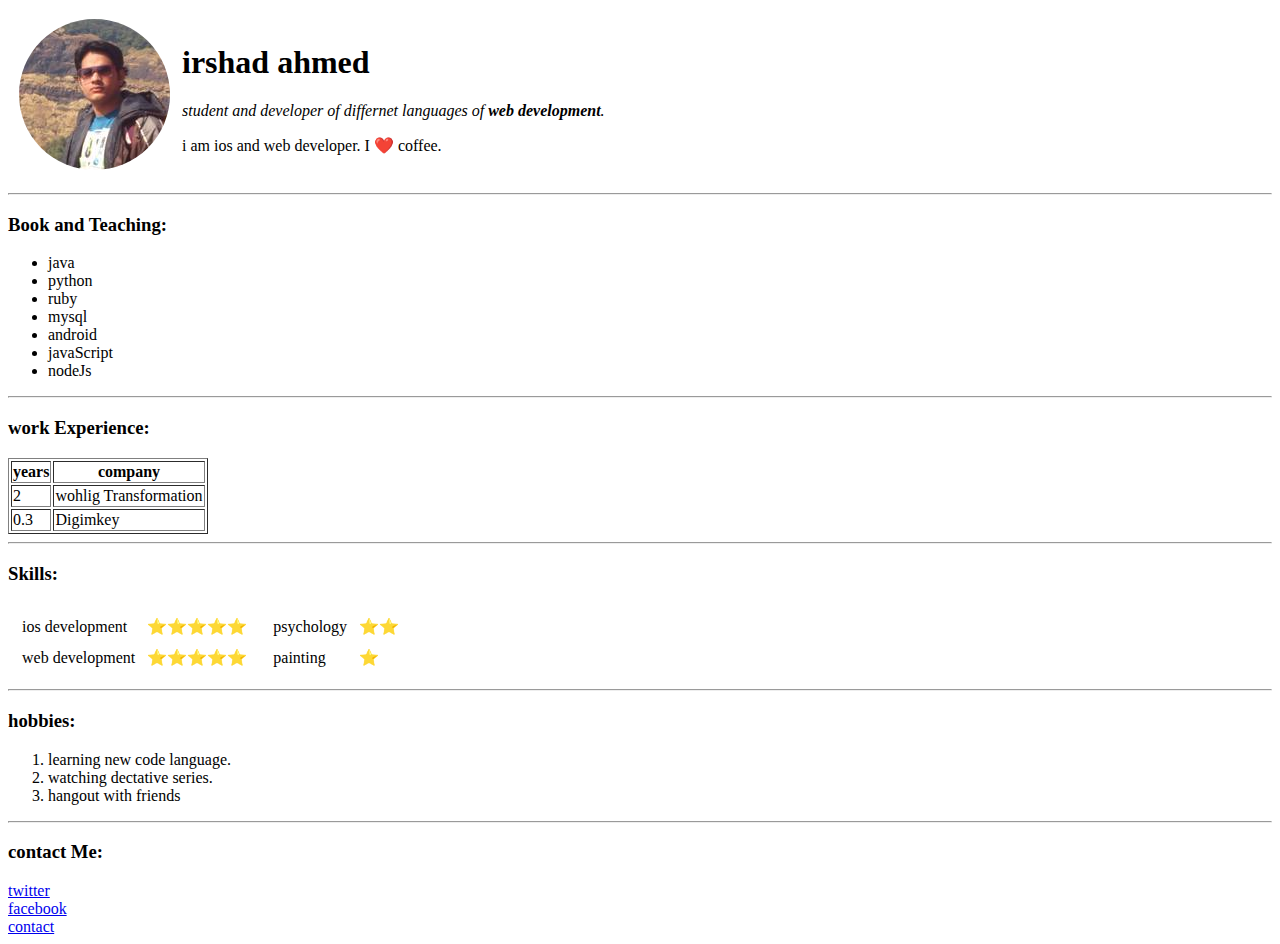
==== index.html @ a925f1db "publish website L27" ====
<!DOCTYPE html>

<head>
  <meta charset="utf-8">
  <title>helloWorld</title>
</head>

<body>
  <table cellspacing=10>
    <tr>
      <td><img src="iamges/irshad.png" alt="irshad profile picture"></td>
      <td>
        <h1>irshad ahmed</h1>
        <p><em>student and developer of differnet languages of <strong>web development</strong>.</em></p>
        <p>i am ios and web developer. I ❤️ coffee.</p>
      </td>
    </tr>
  </table>
  <hr>
  <h3>Book and Teaching:</h3>
  <ul>
    <li>java</li>
    <li>python</li>
    <li>ruby</li>
    <li>mysql</li>
    <li>android</li>
    <li>javaScript</li>
    <li>nodeJs</li>
  </ul>
  <hr>
  <h3>work Experience:</h3>
  <table border="1">
    <tr>
      <th>years</th>
      <th>company</th>
    </tr>
    <tr>
      <td>2</td>
      <td>wohlig Transformation</td>
    </tr>
    <tr>
      <td>0.3</td>
      <td>Digimkey</td>
    </tr>
  </table>
  <hr>
  <h3>Skills:</h3>
  <table>
    <tr>
      <td>
        <table cellspacing="10">
          <tr>
            <td>ios development</td>
            <td>⭐⭐⭐⭐⭐</td>
          </tr>
          <tr>
            <td>web development</td>
            <td>⭐⭐⭐⭐⭐</td>
          </tr>
        </table>
      </td>
      <td>
        <table cellspacing="10">
          <tr>
            <td> psychology</td>
            <td>⭐⭐</td>
          </tr>
          <tr>
            <td>painting</td>
            <td>⭐</td>
          </tr>
        </table>
      </td>
    </tr>
  </table>
  <hr>
  <h3>hobbies:</h3>
  <ol>
    <li>learning new code language.</li>
    <li>watching dectative series.</li>
    <li>hangout with friends</li>
  </ol>
  <hr>
  <h3>contact Me:</h3>
  <a href="https://twitter.com/irshadkhan248">twitter</a><br>
  <a href="https://www.facebook.com/irshad.ahmed.75685?ref=bookmarks">facebook</a><br>
  <a href="contactDetails.html">contact</a>
</body>

</html>
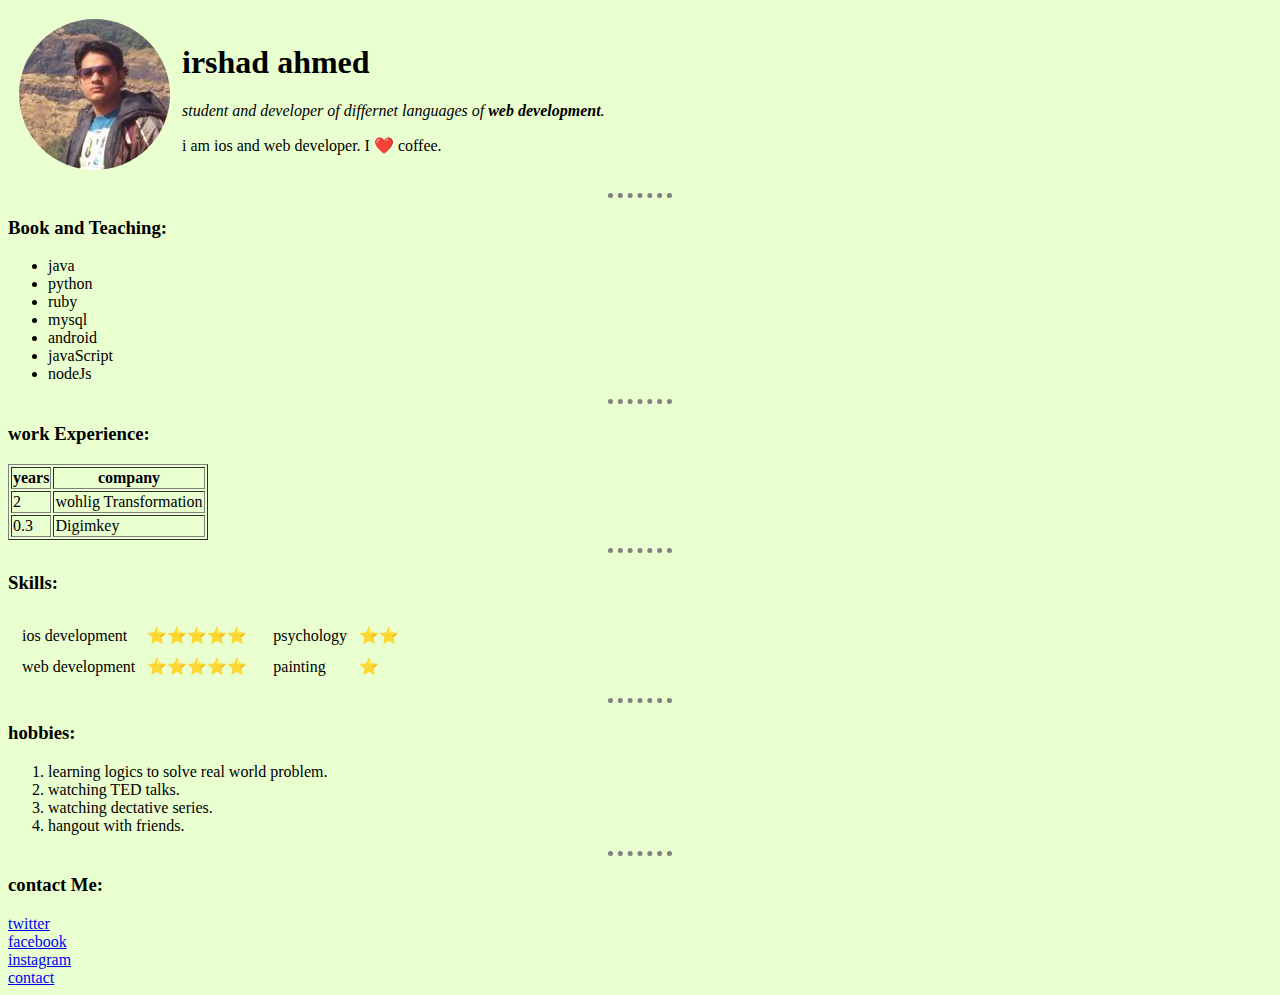
==== commit e51c946a: "internal CSS" ====
--- a/index.html
+++ b/index.html
@@ -3,6 +3,18 @@
 <head>
   <meta charset="utf-8">
   <title>helloWorld</title>
+  <style>
+    body{
+      background-color: #eaffd0;
+    }
+    hr{
+      border-style: dotted none none none;
+      border-width: 5px;
+      border-color: grey;
+      width: 5%;
+    }
+    
+  </style>
 </head>
 
 <body>
@@ -76,14 +88,16 @@
   <hr>
   <h3>hobbies:</h3>
   <ol>
-    <li>learning new code language.</li>
+    <li>learning logics to  solve real world problem.</li>
+    <li>watching TED talks.</li>
     <li>watching dectative series.</li>
-    <li>hangout with friends</li>
+    <li>hangout with friends.</li>
   </ol>
   <hr>
   <h3>contact Me:</h3>
   <a href="https://twitter.com/irshadkhan248">twitter</a><br>
   <a href="https://www.facebook.com/irshad.ahmed.75685?ref=bookmarks">facebook</a><br>
+  <a href="https://www.instagram.com/irshadahmed248/">instagram</a><br>
   <a href="contactDetails.html">contact</a>
 </body>
 
